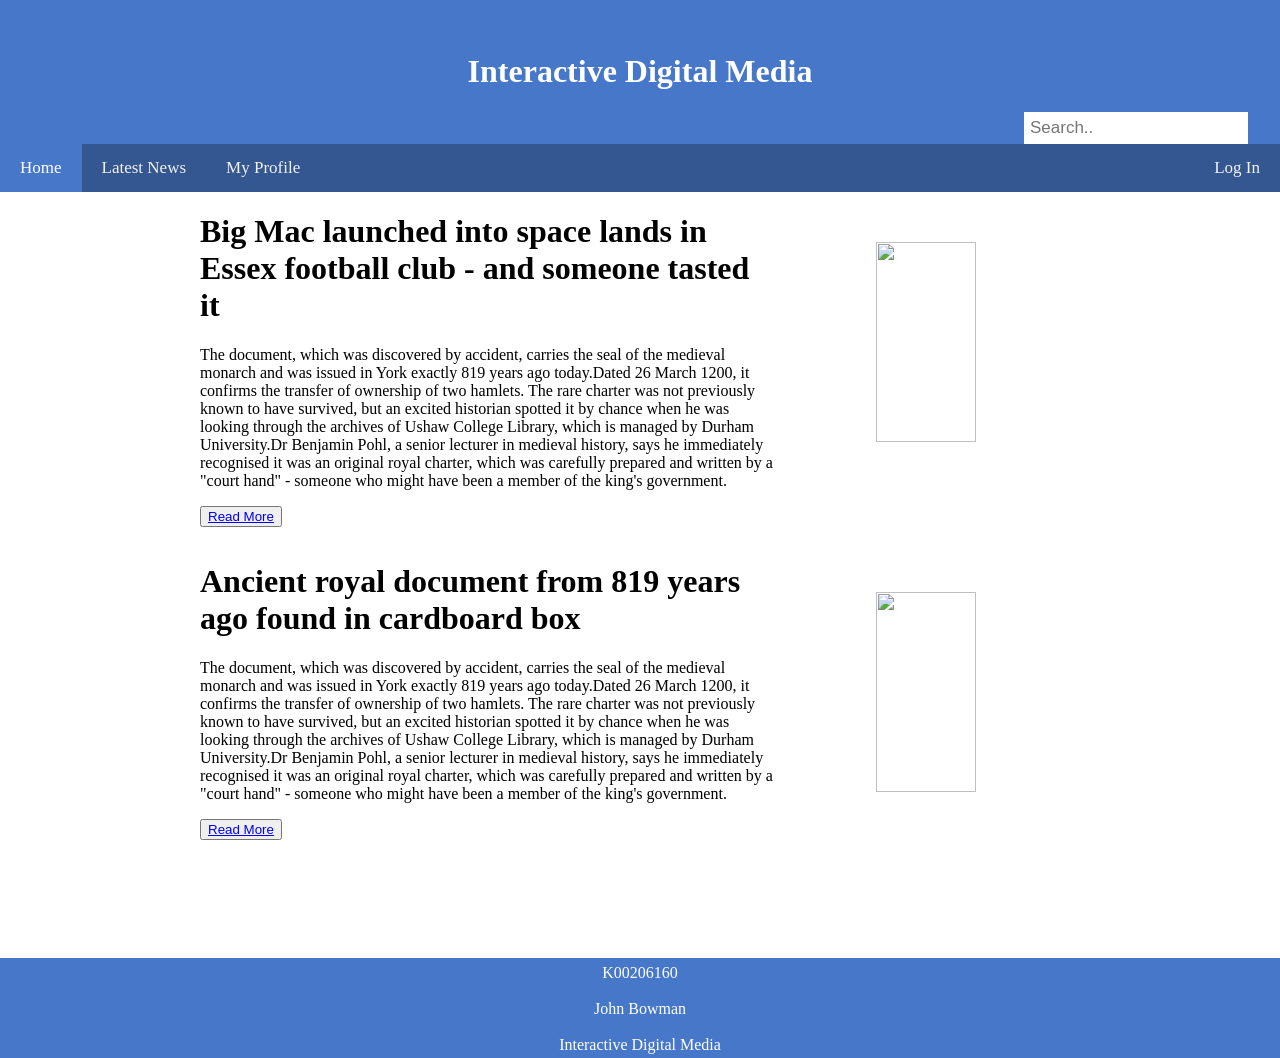
==== index.html @ 46578248 "a" ====
<!DOCTYPE html>
<html>
<head>
<script src="functions.js"></script>
	<!-- Global site tag (gtag.js) - Google Analytics -->
<script async src="https://www.googletagmanager.com/gtag/js?id=UA-135388158-1"></script>
<script>
  window.dataLayer = window.dataLayer || [];
  function gtag(){dataLayer.push(arguments);}
  gtag('js', new Date());

  gtag('config', 'UA-135388158-1');
</script>
    <link rel="stylesheet" type="text/css" href="/css/styles.css">
	<meta name="google-site-verification" content="erkxUo6Re1KYKP3AldV3GSiMVMdrDwrk5r-F3rr_upQ" />
	<header>
  		<h1>Interactive Digital Media</h1>
  		<input type="text" placeholder="Search..">
	</header>
	<link rel="stylesheet" href="https://cdnjs.cloudflare.com/ajax/libs/font-awesome/4.7.0/css/font-awesome.min.css">

	<div class="topnav" id="myTopnav">
		<a class="active" href="index.html">Home</a>
		<a href="Search.html">Latest News</a>
		<a href="Profile.html">My Profile</a>
		<a href="javascript:void(0);" class="icon" onclick="myFunction()">
    		<i class="fa fa-bars"></i>
  		</a>
		<div class="login">
			<a class="login" href="login.html">Log In</a>
		</div>
		
	</div>
</head>
<body>
	<div class="flex-container1">
		<div class="article1">
			<h1>Big Mac launched into space lands in Essex football club - and someone tasted it</h1>
			<p>The document, which was discovered by accident, carries the seal of the medieval monarch and was issued in York exactly 819 years ago today.Dated 26 March 1200, it confirms the transfer of ownership of two hamlets.
			The rare charter was not previously known to have survived, but an excited historian spotted it by chance when he was looking through the archives of Ushaw College Library, which is managed by Durham University.Dr Benjamin Pohl, a senior lecturer in medieval history, says he immediately recognised it was an original royal charter, which was carefully prepared and written by a "court hand" - someone who might have been a member of the king's government.</p>
			<button type="button"><a href ="NewsArticle.html">Read More</a></button>
		</div>
		<div class="image1">
			<img src="https://images.unsplash.com/photo-1451187580459-43490279c0fa?ixlib=rb-1.2.1&ixid=eyJhcHBfaWQiOjEyMDd9&auto=format&fit=crop&w=1052&q=80" width="40%" height="200px">
		</div>
	</div>
	<div class="flex-container2">
		<div class="article2">
			<h1>Ancient royal document from 819 years ago found in cardboard box</h1>
			<p>The document, which was discovered by accident, carries the seal of the medieval monarch and was issued in York exactly 819 years ago today.Dated 26 March 1200, it confirms the transfer of ownership of two hamlets.
			The rare charter was not previously known to have survived, but an excited historian spotted it by chance when he was looking through the archives of Ushaw College Library, which is managed by Durham University.Dr Benjamin Pohl, a senior lecturer in medieval history, says he immediately recognised it was an original royal charter, which was carefully prepared and written by a "court hand" - someone who might have been a member of the king's government.</p>
			<button type="button"><a href ="NewsArticle2.html">Read More</a></button>
		</div>
		<div class="image2">
			<img src="https://images.unsplash.com/photo-1521791055366-0d553872125f?ixlib=rb-1.2.1&auto=format&fit=crop&w=1050&q=80" width="40%" height="200px">
		</div>
	</div>
</body>
	<div class="footer">
  		<p>K00206160</p>
  		<p>John Bowman</p>
  		<p>Interactive Digital Media</p>
	</div>
</html>
---- css/styles.css ----
﻿html {
  scroll-behavior: smooth;
}
body{
  margin: 0px;
}
header {
  grid-column: 1 / 3;
  background: #4677c9;
  color: white;
  padding: 2rem;
  text-align: center;
}

.topnav {
  background-color: #345791;
  overflow: hidden;
}

.topnav a {
  float: left;
  display: block;
  color: #f2f2f2;
  text-align: center;
  padding: 14px 20px;
  text-decoration: none;
  font-size: 17px;
}

.footer {
  height: 100px;
  left: 0;
  bottom: 0;
  width: 100%;
  background-color: #4677c9;
  color: white;
  text-align: center;
}

.footerP {
  height: 100px;
  left: 0;
  bottom: 0;
  width: 100%;
  background-color: #4677c9;
  color: white;
  text-align: center;
  margin-top: 200px
}

.footer p{
  padding-top: 10px;
  line-height: 10px;
}

.footerP p{
  padding-top: 10px;
  line-height: 10px;
}

.mainBody{
  padding-left: 200px;
  padding-right: 200px;
}

.header{
  padding: 10px;
}

.articleflex{
  display: flex;
  flex-direction: row;
  max-height: 400px;
}

.articleImage{
  padding: 10px;
  border-image: 
}

.articlehalf{
  display: inline-block;
  padding-left: 10px;
}

.articlehalf p{
  height: 200px;
}

.imageLeft{
  display: inline-block;
  padding-left: 10px;
  min-width: 40%
}

.imageLeft img{
  max-width: 700px;
}

.textRight{
  display: inline-block;
  padding-right: 10px;
  padding-left: 40px;
}

.textRight p{
  width: 500px;
}

.topnav a:hover {
  background-color: #ddd;
  color: black;
}

.topnav a.active {
  background-color: #4677c9;
  color: white;
}

.topnav .icon {
  display: none;
}
.topnav .login {
  float: right;
  display: block;
}

header input[type=text] {
    border: 1px solid #ccc;
  }

header input[type=text] {
  float: right;
  padding: 6px;
  border: none;
  font-size: 17px;
}

.flex-container1{
  display: flex;
  flex-direction: row;
  max-height: 300px;
}

.flex-container1 .article1{
  max-width: 45%;
  padding-left: 200px;
}

.flex-container1 .image1{
  float: right;
  padding-top: 50px;
}

.flex-container1 .image1 img{
  float: left;
  min-width: 250px;
  padding-left: 100px;
}

.flex-container2{
  display: flex;
  flex-direction: row;
  max-height: 300px;
  padding-top: 50px;
  padding-bottom: 100px;
}

.flex-container2 .article2{
  max-width: 45%;
  padding-left: 200px;
  padding-bottom: 20px;
}

.flex-container2 .image2{
  float: right;
  padding-top: 50px;
}

.flex-container2 .image2 img{
  float: left;
  min-width: 250px;
  padding-left: 100px;
  padding-bottom: 20px;
}

.coloredBox1{
  background-color: lightblue;
  width: 400px;
  height: 350px;
  position: absolute;
  margin-left: 34%;
  margin-top: 5%;
}

.coloredBox2{
  background-color: blue;
  width: 405px;
  height: 355px;
  position: absolute;
  margin-left: 33.9%;
  margin-top: 4.9%;
}

.mainLogIn{
  display: flex;
  flex-direction: column;
  padding-top: 10%;
  padding-left: 40%;
  position: absolute;
}

.mainLogIn input{
  max-width: 200px;
  height: 20px;
}

.mainLogIn a{
  padding-top: 10px;
}

.searchBar{
  padding: 20px;
}

.searchBar input{
  width: 400px;
  height: 20px;
}

.part1{
  display: flex;
}

.part1 h2{
  position: absolute;
  margin-left: 240px;
}

.part1 img{
  padding-left: 20px;
  padding-top: 20px;
}

.part1 p{
  float: right;
  width: 60%;
  padding-left: 20px;
  padding-right: 100px;
  padding-top: 40px;
}

.part1 button{
  height: 40px;
  margin-top: 170px;
  position: absolute;
  margin-left: 240px;
}

.part2{
  display: flex;
}

.part2 h2{
  position: absolute;
  margin-left: 240px;
}

.part2 img{
  padding-left: 20px;
  padding-top: 20px;
}

.part2 p{
  float: right;
  width: 60%;
  padding-left: 20px;
  padding-right: 100px;
  padding-top: 40px;
}

.part2 button{
  height: 40px;
  margin-top: 170px;
  position: absolute;
  margin-left: 240px;
}

.part3{
  display: flex;
}

.part3 h2{
  position: absolute;
  margin-left: 240px;
}

.part3 img{
  padding-left: 20px;
  padding-top: 20px;
}

.part3 p{
  float: right;
  width: 60%;
  padding-left: 20px;
  padding-right: 100px;
  padding-top: 40px;
}

.part3 button{
  height: 40px;
  margin-top: 170px;
  position: absolute;
  margin-left: 240px;
}

.part4{
  display: flex;
}

.part4 h2{
  position: absolute;
  margin-left: 240px;
}

.part4 img{
  padding-left: 20px;
  padding-top: 20px;
}

.part4 p{
  float: right;
  width: 60%;
  padding-left: 20px;
  padding-right: 100px;
  padding-top: 40px;
}

.part4 button{
  height: 40px;
  margin-top: 170px;
  position: absolute;
  margin-left: 240px;
}

.part5{
  display: flex;
}

.part5 h2{
  position: absolute;
  margin-left: 240px;
}

.part5 img{
  padding-left: 20px;
  padding-top: 20px;
}

.part5 p{
  float: right;
  width: 60%;
  padding-left: 20px;
  padding-right: 100px;
  padding-top: 40px;
}

.part5 button{
  height: 40px;
  margin-top: 170px;
  position: absolute;
  margin-left: 240px;
}

.mainProfile{
  display: inline-flex;
  padding-left: 40px;
  padding-top: 40px;
  height: 300px;
  background-color: lightgrey;
  width: 95%;
  margin-left: 10px;
  margin-right: 10px;
  margin-top: 10px;
}
.name{
  padding-left: 30px;
}

@media screen and (max-width: 600px) {
  .topnav a:not(:first-child) {display: none;}
  .topnav .login:not(:first-child) {display: none;}
  .topnav a.icon {
    float: right;
    display: block;
  }
}

@media screen and (max-width: 900px){
  .flex-container1 .image1 img {display: none;}
  .flex-container1 .article1 p {display: none;}
  .flex-container2 .image2 img {display: none;}
  .flex-container2 .article2 p {display: none;}
}

@media screen and (max-width: 600px) {
  .topnav a, header input[type=text] {
    float: none;
    display: block;
    text-align: left;
    width: 100%;
    margin: 0;
    padding: 14px;
  }
  .image1 img:not(:first-child) {display: none;}
}

@media screen and (max-width: 600px) {
  .topnav.responsive {position: relative;}
  .topnav.responsive a.icon {
    position: absolute;
    right: 0;
    top: 0;
  }
}
  .topnav.responsive a {
    float: none;
    display: block;
    text-align: left;
  }
}
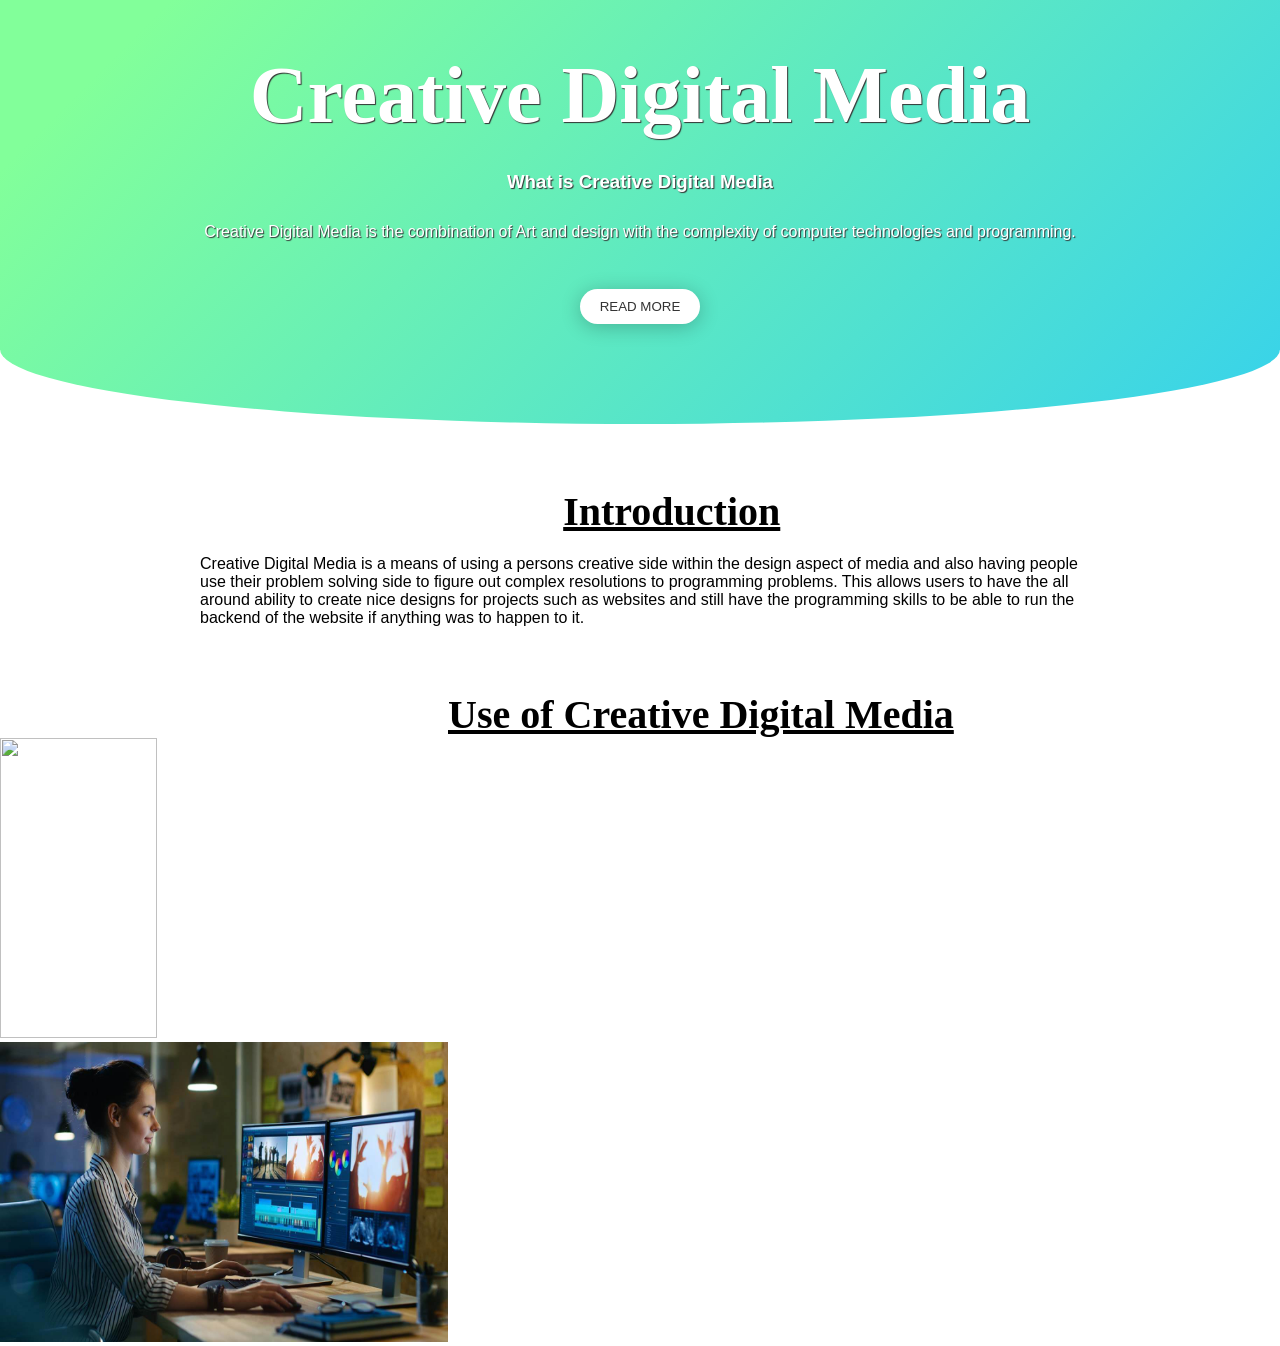
==== commit a251440b: "Start" ====
--- a/index.html
+++ b/index.html
@@ -11,54 +11,34 @@
 
   gtag('config', 'UA-135388158-1');
 </script>
-    <link rel="stylesheet" type="text/css" href="/css/styles.css">
+    <link rel="stylesheet" type="text/css" href="./styles.css">
 	<meta name="google-site-verification" content="erkxUo6Re1KYKP3AldV3GSiMVMdrDwrk5r-F3rr_upQ" />
 	<header>
-  		<h1>Interactive Digital Media</h1>
-  		<input type="text" placeholder="Search..">
+		<div class="overlay">
+			<h1>Creative Digital Media</h1>
+			<h3>What is Creative Digital Media</h3>
+			<p>Creative Digital Media is the combination of Art and design with the complexity of computer technologies and programming.
+			</p>
+		<br>
+			<button>READ MORE</button>
+		</div>
 	</header>
-	<link rel="stylesheet" href="https://cdnjs.cloudflare.com/ajax/libs/font-awesome/4.7.0/css/font-awesome.min.css">
-
-	<div class="topnav" id="myTopnav">
-		<a class="active" href="index.html">Home</a>
-		<a href="Search.html">Latest News</a>
-		<a href="Profile.html">My Profile</a>
-		<a href="javascript:void(0);" class="icon" onclick="myFunction()">
-    		<i class="fa fa-bars"></i>
-  		</a>
-		<div class="login">
-			<a class="login" href="login.html">Log In</a>
+</head>
+	<body>
+		<div class="body">
+			<h1>Introduction</h1>
+			<p>Creative Digital Media is a means of using a persons creative side within the design aspect of media and also having people use their problem solving side to figure out complex resolutions to programming problems. This allows users to have the all around ability to create nice designs for projects such as websites and still have the programming skills to be able to run the backend of the website if anything was to happen to it.</p>
 		</div>
-		
-	</div>
-</head>
-<body>
-	<div class="flex-container1">
-		<div class="article1">
-			<h1>Big Mac launched into space lands in Essex football club - and someone tasted it</h1>
-			<p>The document, which was discovered by accident, carries the seal of the medieval monarch and was issued in York exactly 819 years ago today.Dated 26 March 1200, it confirms the transfer of ownership of two hamlets.
-			The rare charter was not previously known to have survived, but an excited historian spotted it by chance when he was looking through the archives of Ushaw College Library, which is managed by Durham University.Dr Benjamin Pohl, a senior lecturer in medieval history, says he immediately recognised it was an original royal charter, which was carefully prepared and written by a "court hand" - someone who might have been a member of the king's government.</p>
-			<button type="button"><a href ="NewsArticle.html">Read More</a></button>
+		<div class="secondTitle">
+			<h1>Use of Creative Digital Media</h1>
+			<div class = "images">
+				<div class = "firstImg">
+					<img src="./img/camera.jpg">
+				</div>
+				<div class = "secondImg">
+					<img src="./img/GirlComputer.jpg">
+				</div>
+			</div3>
 		</div>
-		<div class="image1">
-			<img src="https://images.unsplash.com/photo-1451187580459-43490279c0fa?ixlib=rb-1.2.1&ixid=eyJhcHBfaWQiOjEyMDd9&auto=format&fit=crop&w=1052&q=80" width="40%" height="200px">
-		</div>
-	</div>
-	<div class="flex-container2">
-		<div class="article2">
-			<h1>Ancient royal document from 819 years ago found in cardboard box</h1>
-			<p>The document, which was discovered by accident, carries the seal of the medieval monarch and was issued in York exactly 819 years ago today.Dated 26 March 1200, it confirms the transfer of ownership of two hamlets.
-			The rare charter was not previously known to have survived, but an excited historian spotted it by chance when he was looking through the archives of Ushaw College Library, which is managed by Durham University.Dr Benjamin Pohl, a senior lecturer in medieval history, says he immediately recognised it was an original royal charter, which was carefully prepared and written by a "court hand" - someone who might have been a member of the king's government.</p>
-			<button type="button"><a href ="NewsArticle2.html">Read More</a></button>
-		</div>
-		<div class="image2">
-			<img src="https://images.unsplash.com/photo-1521791055366-0d553872125f?ixlib=rb-1.2.1&auto=format&fit=crop&w=1050&q=80" width="40%" height="200px">
-		</div>
-	</div>
-</body>
-	<div class="footer">
-  		<p>K00206160</p>
-  		<p>John Bowman</p>
-  		<p>Interactive Digital Media</p>
-	</div>
-</html>
+	</body>
+</html>
--- a/styles.css
+++ b/styles.css
@@ -0,0 +1,94 @@
+*{padding: 0; margin: 0; box-sizing: border-box;}
+body{height: 900px;}
+header {
+	background: url('http://www.autodatz.com/wp-content/uploads/2017/05/Old-Car-Wallpapers-Hd-36-with-Old-Car-Wallpapers-Hd.jpg');
+	text-align: center;
+	width: 100%;
+	height: auto;
+	background-size: cover;
+	background-attachment: fixed;
+	position: relative;
+	overflow: hidden;
+	border-radius: 0 0 85% 85% / 30%;
+}
+header .overlay{
+	width: 100%;
+	height: 100%;
+	padding: 50px;
+	color: #FFF;
+	text-shadow: 1px 1px 1px #333;
+    background-image: linear-gradient( 135deg, #82FF9A 10%, #37D2EB 100%);
+	
+}
+
+.overlay h1 {
+	font-family: 'Dancing Script', cursive;
+	font-size: 80px;
+	margin-bottom: 30px;
+}
+
+h3, p {
+	font-family: 'Open Sans', sans-serif;
+	margin-bottom: 30px;
+}
+
+button {
+	border: none;
+	outline: none;
+	padding: 10px 20px;
+	border-radius: 50px;
+	color: #333;
+	background: #fff;
+	margin-bottom: 50px;
+	box-shadow: 0 3px 20px 0 #0000003b;
+}
+button:hover{
+	cursor: pointer;
+}
+
+.body h1{
+	margin-left: 44%;
+	margin-top: 5%;
+	font-family: 'Dancing Script', cursive;
+	font-size: 40px;
+	text-decoration: underline;
+}
+
+.body p{
+	margin-top: 20px;
+	margin-left: 200px;
+	margin-right: 200px;
+}
+
+.secondTitle h1{
+	margin-left: 35%;
+	margin-top: 5%;
+	font-family: 'Dancing Script', cursive;
+	font-size: 40px;
+	text-decoration: underline;
+}
+
+.images img{
+	width: 35%;
+	height: 300px;
+}
+.firstImg img{
+	
+}
+
+.secondImg img{
+
+}
+
+
+
+
+
+
+
+
+
+
+
+
+
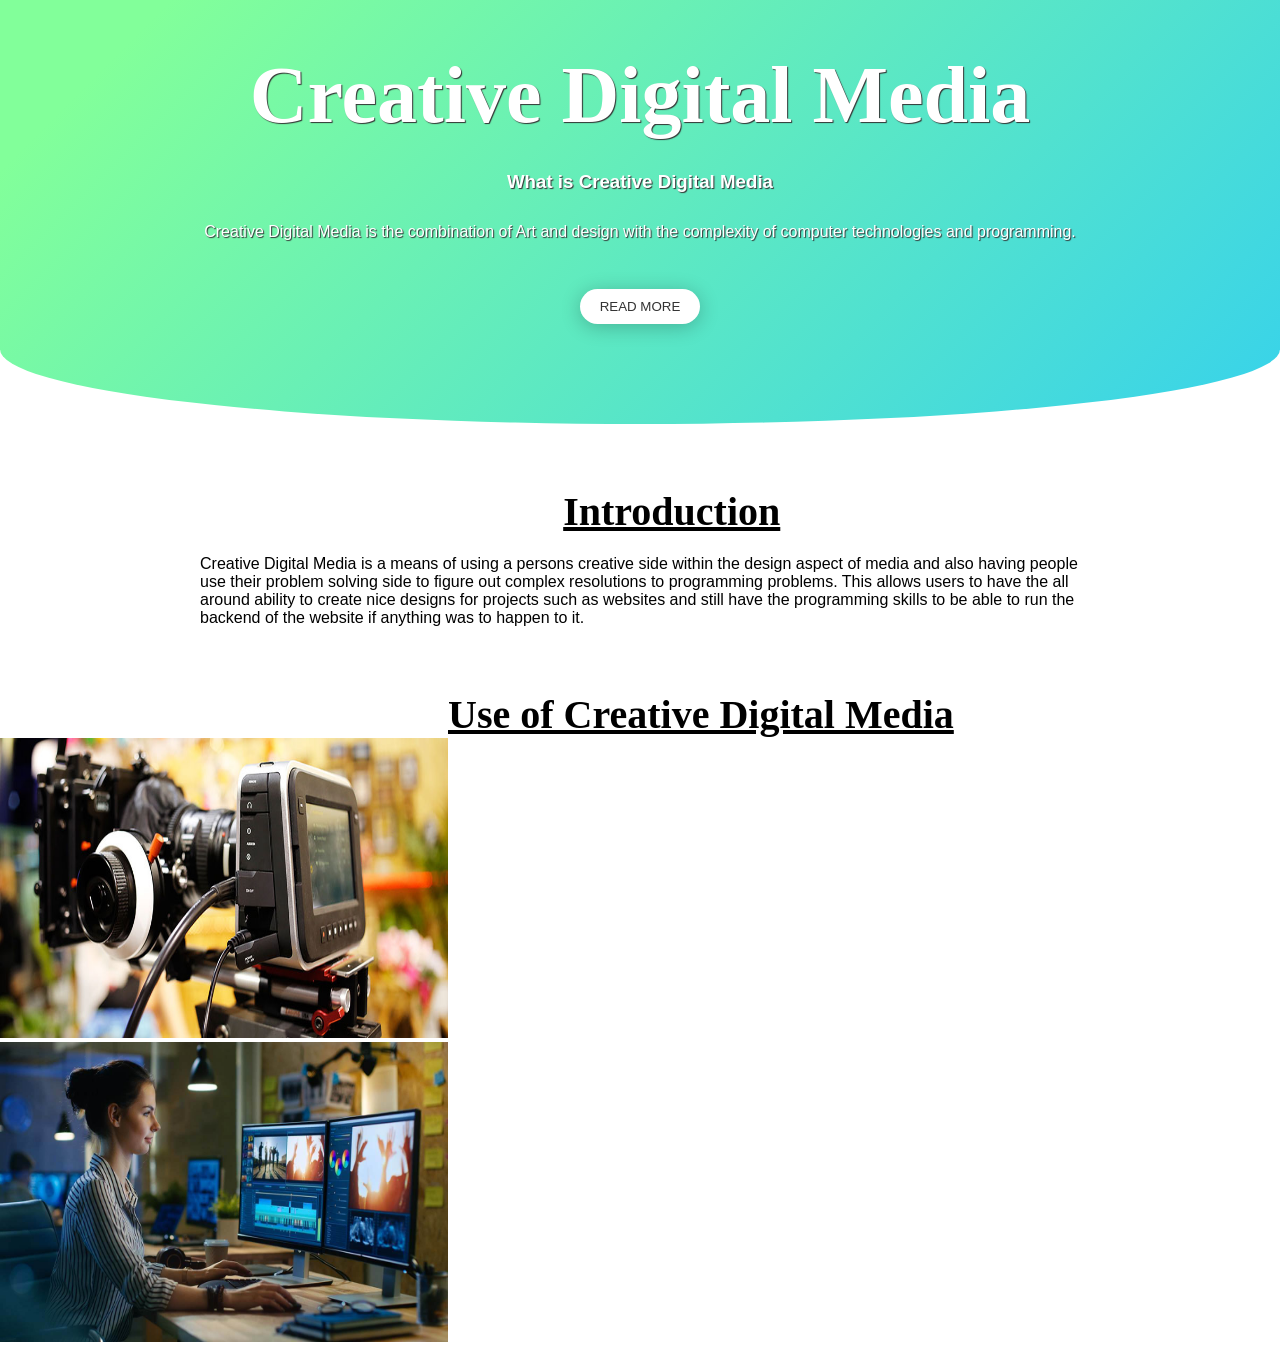
==== commit 55640f6a: "START 2" ====
--- a/index.html
+++ b/index.html
@@ -13,6 +13,9 @@
 </script>
     <link rel="stylesheet" type="text/css" href="./styles.css">
 	<meta name="google-site-verification" content="erkxUo6Re1KYKP3AldV3GSiMVMdrDwrk5r-F3rr_upQ" />
+	<title>Premier East Valley Realty - Homes for Sale</title>
+	<meta name="description" content="Creative Digital Media Wesbite created for Human Factors in HCI for Limerick Institute of Technology">
+	<meta name="keywords" content="Creative Digital Media, Limerick Institute of Technology, Interactive Digital Media">
 	<header>
 		<div class="overlay">
 			<h1>Creative Digital Media</h1>
@@ -33,7 +36,7 @@
 			<h1>Use of Creative Digital Media</h1>
 			<div class = "images">
 				<div class = "firstImg">
-					<img src="./img/camera.jpg">
+					<img src="./img/Camera.jpg">
 				</div>
 				<div class = "secondImg">
 					<img src="./img/GirlComputer.jpg">
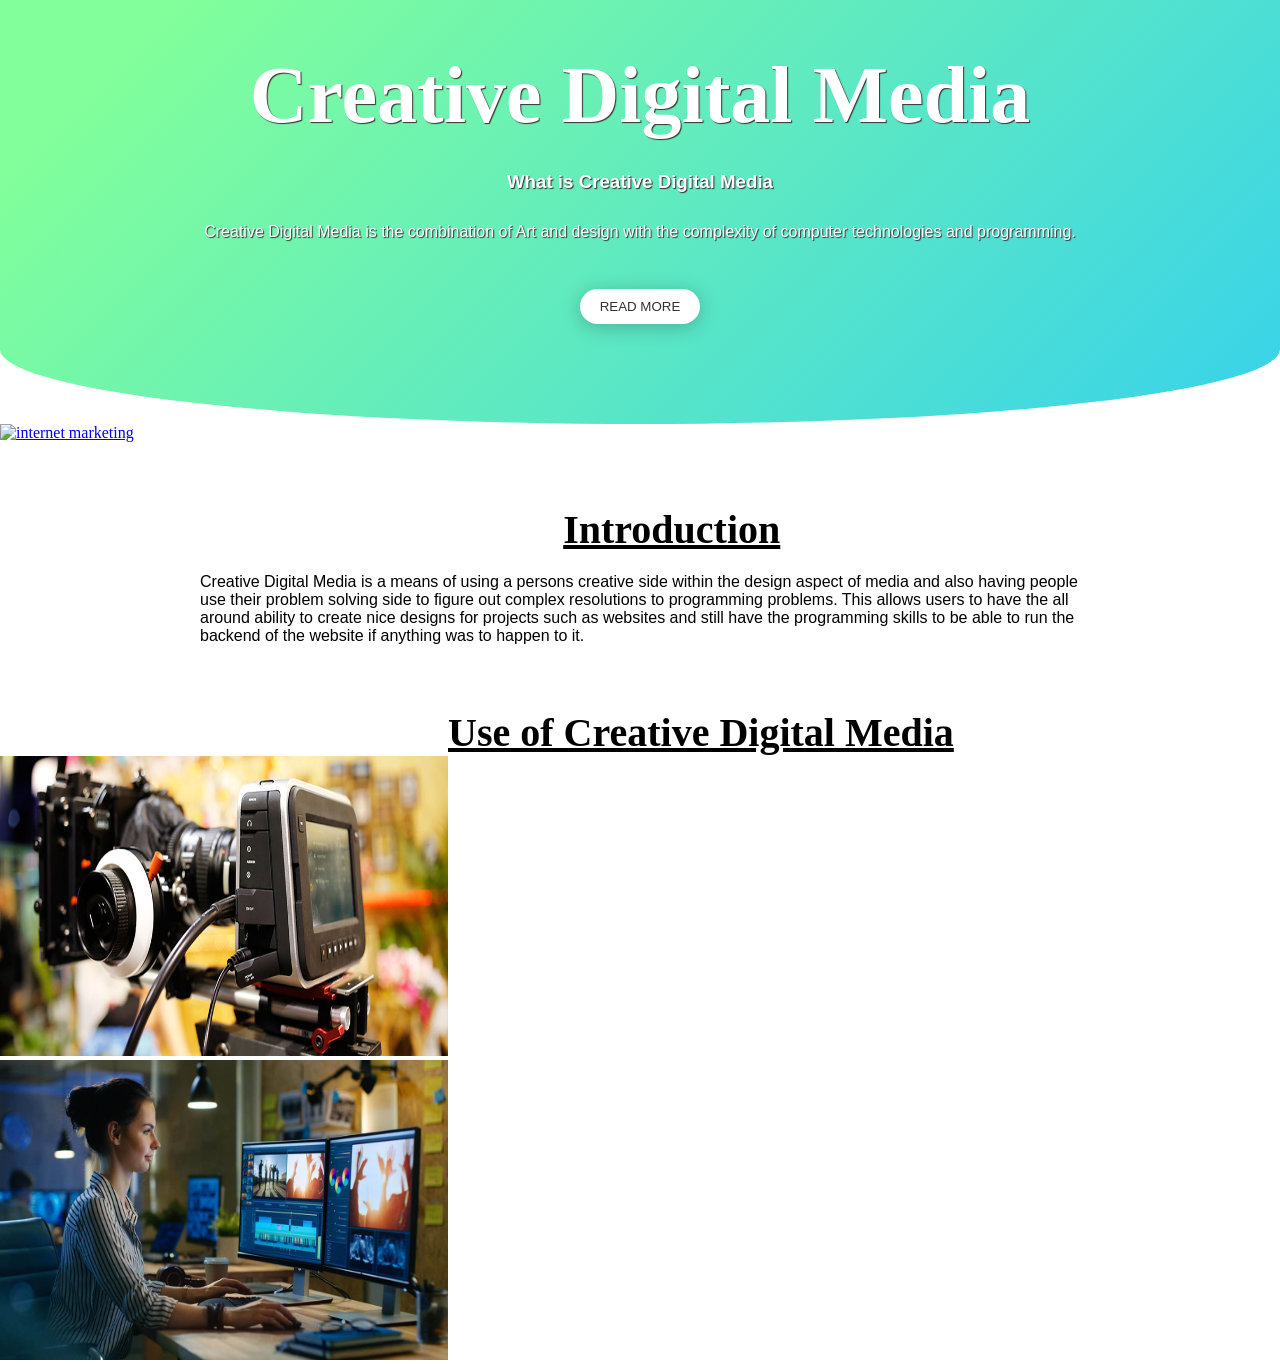
==== commit 3ec1b61c: "Update index.html" ====
--- a/index.html
+++ b/index.html
@@ -13,7 +13,7 @@
 </script>
     <link rel="stylesheet" type="text/css" href="./styles.css">
 	<meta name="google-site-verification" content="erkxUo6Re1KYKP3AldV3GSiMVMdrDwrk5r-F3rr_upQ" />
-	<title>Premier East Valley Realty - Homes for Sale</title>
+	<title>Creative Digital Media</title>
 	<meta name="description" content="Creative Digital Media Wesbite created for Human Factors in HCI for Limerick Institute of Technology">
 	<meta name="keywords" content="Creative Digital Media, Limerick Institute of Technology, Interactive Digital Media">
 	<header>
@@ -28,6 +28,7 @@
 	</header>
 </head>
 	<body>
+		<a href="https://checkpagerank.net/check-page-rank.php" title="seo checker" target="_blank"><img src="https://checkpagerank.net/pricon.php?key=" alt="internet marketing" /></a>
 		<div class="body">
 			<h1>Introduction</h1>
 			<p>Creative Digital Media is a means of using a persons creative side within the design aspect of media and also having people use their problem solving side to figure out complex resolutions to programming problems. This allows users to have the all around ability to create nice designs for projects such as websites and still have the programming skills to be able to run the backend of the website if anything was to happen to it.</p>
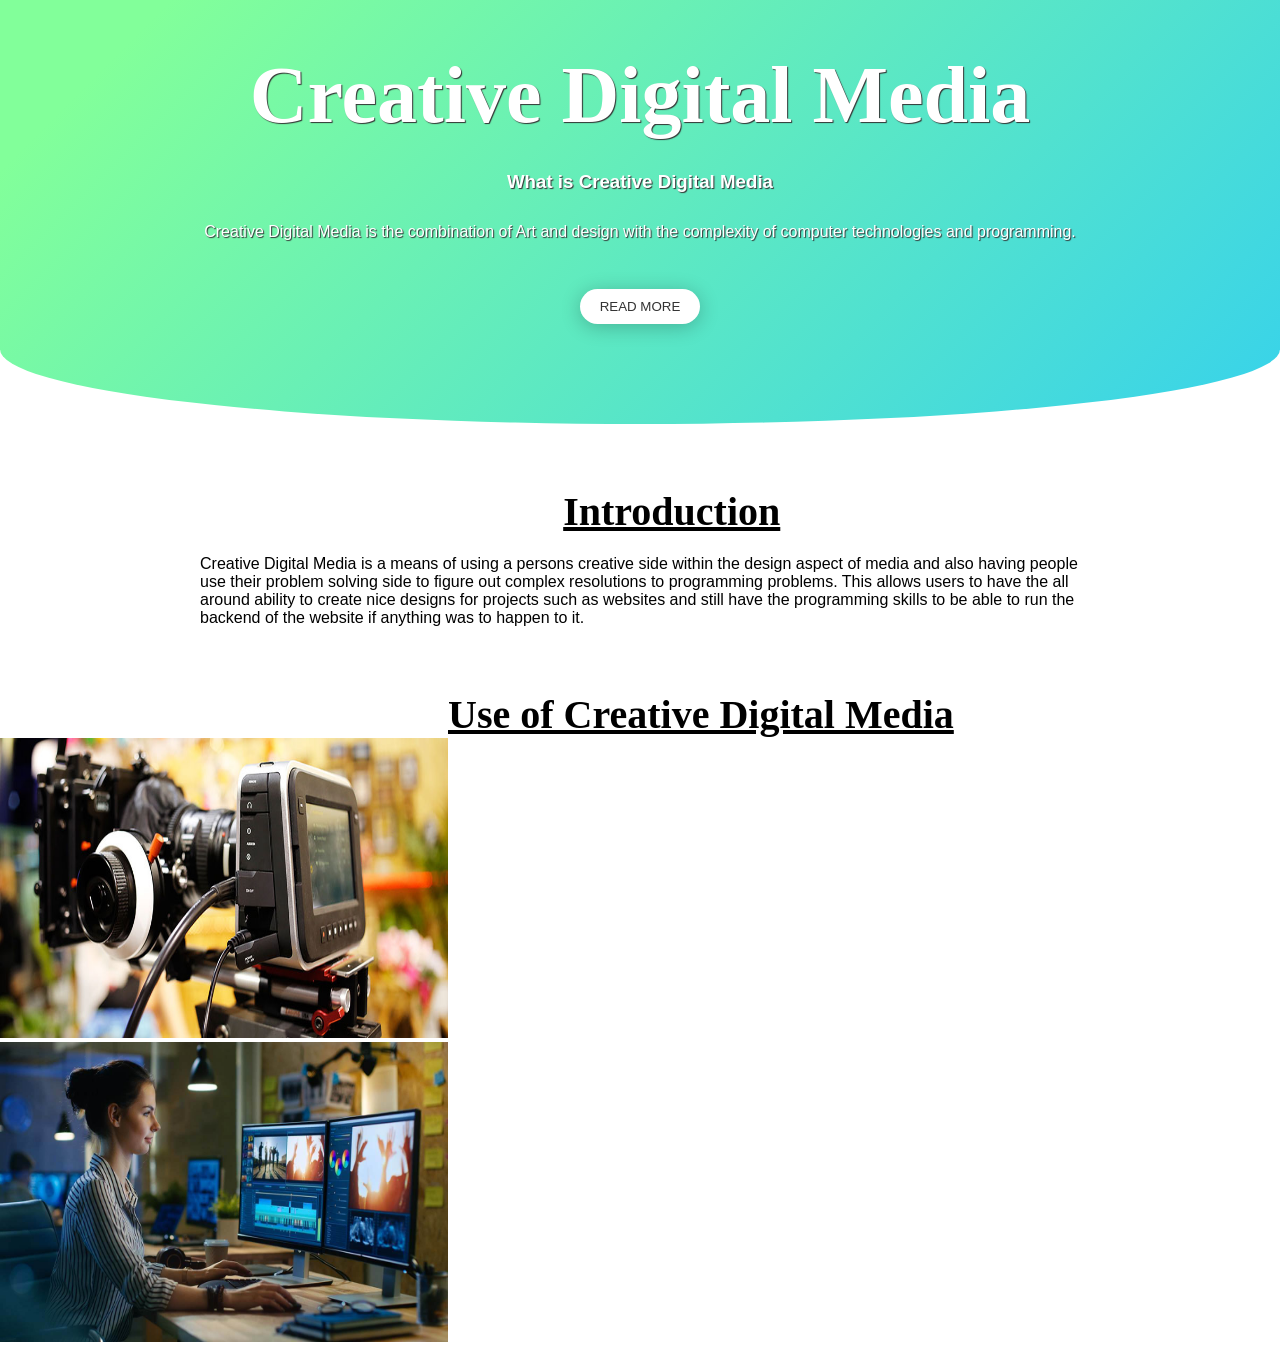
==== commit 91677ca9: "start 3" ====
--- a/index.html
+++ b/index.html
@@ -28,7 +28,6 @@
 	</header>
 </head>
 	<body>
-		<a href="https://checkpagerank.net/check-page-rank.php" title="seo checker" target="_blank"><img src="https://checkpagerank.net/pricon.php?key=" alt="internet marketing" /></a>
 		<div class="body">
 			<h1>Introduction</h1>
 			<p>Creative Digital Media is a means of using a persons creative side within the design aspect of media and also having people use their problem solving side to figure out complex resolutions to programming problems. This allows users to have the all around ability to create nice designs for projects such as websites and still have the programming skills to be able to run the backend of the website if anything was to happen to it.</p>
